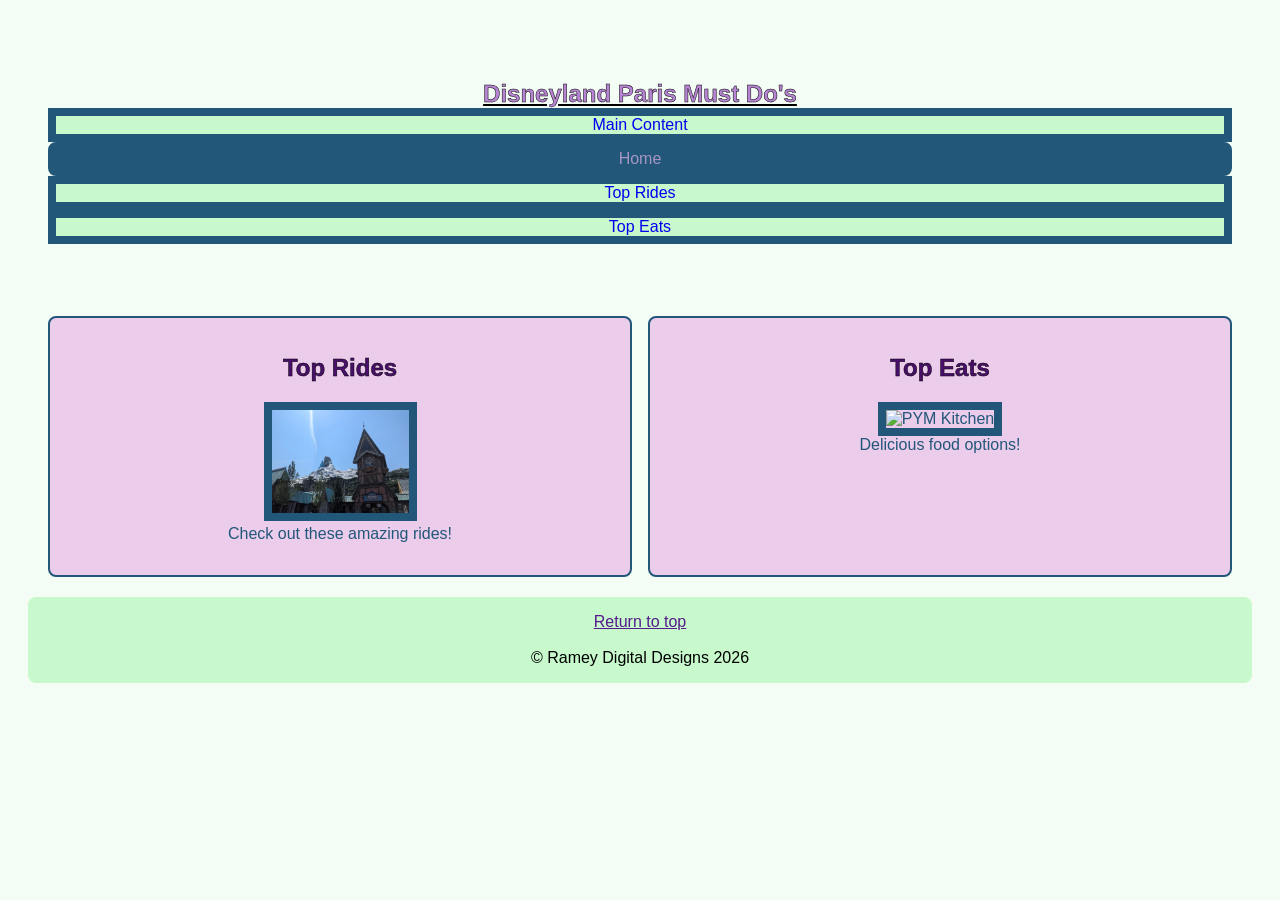
==== index.html @ c16b20e6 "grid changes" ====
<!DOCTYPE html>
<html lang="en">

<head>
    <meta charset="UTF-8">
    <meta name="viewport" content="width=device-width, initial-scale=1.0">
    <title>Disneyland Paris Must Do's</title>

<!-- Links your external style.css file -->
    <link rel="stylesheet" href="css/style.css">
   
    <nav class="navigation">
    <p>     <h1><u>Disneyland Paris Must Do's</u></h1>
        <a href="#main_content">Main Content</a>
        <a href="index.html" class="active">Home</a>
        <a href="top_rides.html" >Top Rides</a>
        <a href="top_eats.html" >Top Eats</a>
    </p>
    </nav>
</head>

        <div class="container">
            <div class="card">
                <h2>Top Rides</h2>
                <p>                
                    <img src="frozen_ever_after.jpg" alt="Frozen Ever After" style="width: 25%; height: auto;">
                    <br>Check out these amazing rides!
                </p>
            </div>
            <div class="card">
                <h2>Top Eats</h2>
                <p>
                    <img src="https://media.disneylandparis.com/d4th/en-usd/images/N038958_2027jul10_lifestyle_marvel_pym_kitchen_restaurant_1-1_tcm1861-252770.jpg?w=1960&f=webp"
                        alt="PYM Kitchen" style="width: 25%; height: auto;">
                    <br>Delicious food options!
                </p>
            </div>
        </div>
    </main>
    <footer><a href="" target="_top">Return to top</a>
        <br><br>&copy; Ramey Digital Designs 2026</footer>
</body>

</html>
---- css/style.css ----
/* Colors to use */
    :root {
    background-color: #c7f9cc30;font-family: 'Roboto', sans-serif; margin: 20px;
    --baltic-blue: #22577a;
    --tropical-teal: #38a3a5;
    --emerald: #57cc99;
    --light-green: #80ed99;
    --tea-green: #c7f9cc;
    --dark-grape: #440865f7; 
    --grape: #9747c2ab;
    --pink: #e7b5e7ab;
    }

.navigation {
    display: grid;
  grid-column: 1 / span 4;
    padding: 20px;
    text-align:center;
}
nav a {
    background-color: var(--tea-green);
    text-decoration: none;
    padding: 1em;
    text-align: center;
    border: 8px solid var(--baltic-blue);
    margin-bottom: 20px;
    list-style-type: none;
    margin: 0;
    padding: 0;
}
nav a:visited {
    text-decoration: none;
}
nav a:hover {
    background-color: var(--baltic-blue);
    color: var(--tea-green);
    border-radius: 8px;
    border: 8px solid var(--tea-green);
}
nav .active {
    background-color: var(--baltic-blue);
    color: var(--pink);
    border-radius: 8px;
    border: 8px solid var(--baltic-blue);
}


main {
    display: grid;
    grid-template-columns: 100%;
    justify-content:space-around;
}
.container {
    display: grid;
    grid-template-columns: 1fr 1fr;
    gap: 1em;
    padding: 20px;
    border: 8px;
}
.card {
    background-color: var(--pink);
    text-decoration: none;
    border: 2px solid var(--baltic-blue);
    color: var(--baltic-blue);
    text-align: center;
    border-radius: 8px;
    padding: 1em;
}

.grid-item {
    padding: 2em;
    background-color: var(--tea-green);
    border: 2px solid var(--baltic-blue);
    color: var(--tropical-teal);
    text-align: center;
    border-radius: 8px;
    font-size: 1.25rem;
}

img {
        max-width: 100%;
        height: auto;
        border: 8px solid var(--baltic-blue);

}
body {
}

    
        h1 {
            color: var(--grape);
            -webkit-text-stroke: .5px #000000;   
            display:contents
        }
        h2 {
            color: var(--dark-grape);
            -webkit-text-stroke: .5px #000000;
            text-align: center;
        }
        h3 {
             /*-webkit-text-stroke: .5px #000000; */    
            text-align: left;
        }
        p {
            display:block;
            text-align: center;
            text-wrap: inherit;
            font-style: normal;
        }
        li{
            display: block;
            text-align: left;
            flex-direction: column;
            text-align: center;
        }
.eats {
    display: flex;

}
footer {
    background-color: var(--tea-green);
    text-align: center;
    padding: 1em;
    border-radius: 8px;
}
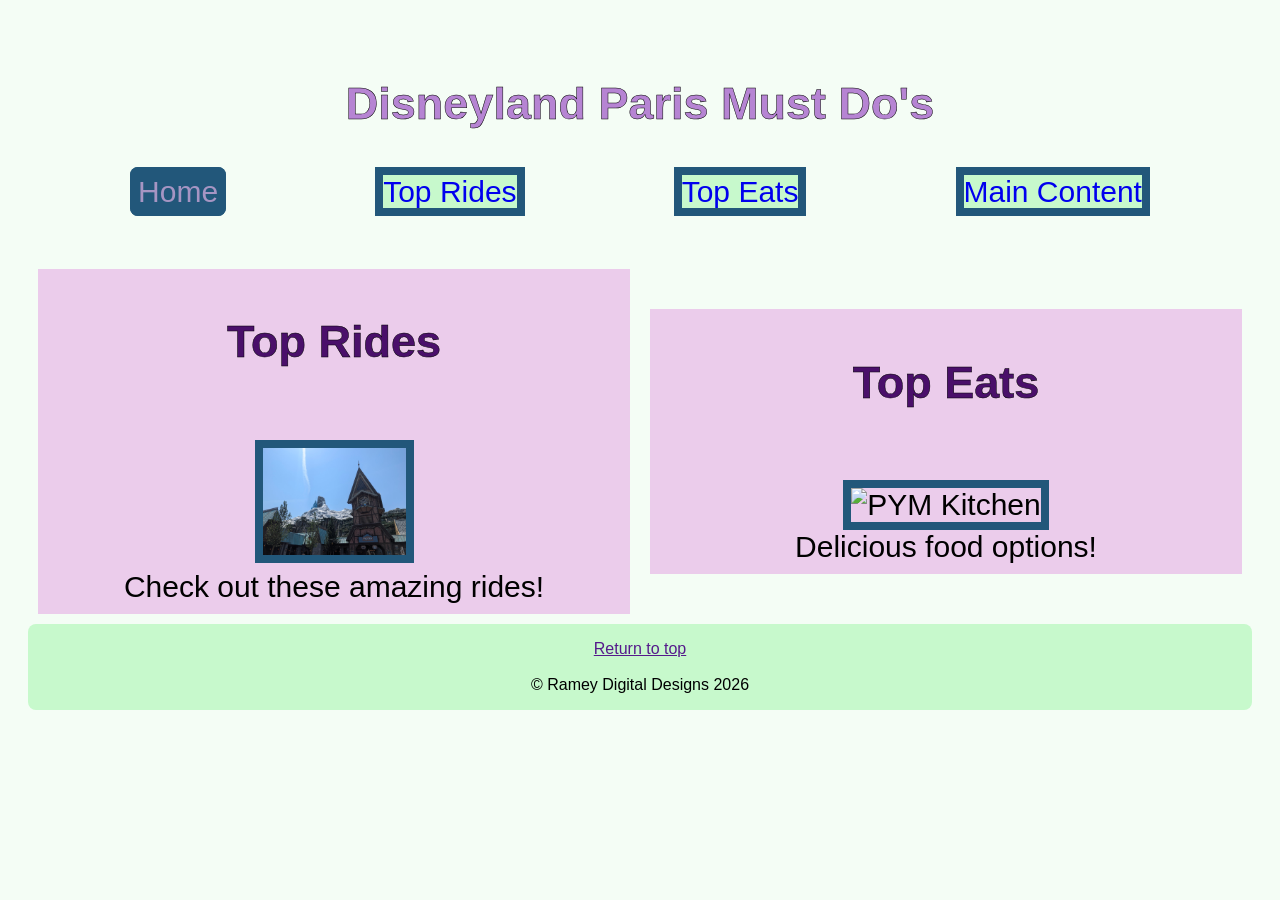
==== commit 7784919d: "added flex container" ====
--- a/index.html
+++ b/index.html
@@ -10,30 +10,29 @@
     <link rel="stylesheet" href="css/style.css">
    
     <nav class="navigation">
-    <p>     <h1><u>Disneyland Paris Must Do's</u></h1>
-        <a href="#main_content">Main Content</a>
-        <a href="index.html" class="active">Home</a>
-        <a href="top_rides.html" >Top Rides</a>
-        <a href="top_eats.html" >Top Eats</a>
-    </p>
+    <div class="grid-container">
+  <div class="item1"><h1>Disneyland Paris Must Do's</h1></div>
+  <div class="item2"><a href="index.html" class="active">Home</a></div>
+  <div class="item3"><a href="top_rides.html" >Top Rides</a></div>  
+  <div class="item4"><a href="top_eats.html" >Top Eats</a></div>
+  <div class="item5"><a href="#main_content">Main Content</a></div>
+
     </nav>
 </head>
 
-        <div class="container">
-            <div class="card">
-                <h2>Top Rides</h2>
-                <p>                
+        <div class="card">
+            <div>
+                <h2>Top Rides</h2>  
+                <br>      
                     <img src="frozen_ever_after.jpg" alt="Frozen Ever After" style="width: 25%; height: auto;">
                     <br>Check out these amazing rides!
-                </p>
             </div>
-            <div class="card">
+            <div>
                 <h2>Top Eats</h2>
-                <p>
+                <br>
                     <img src="https://media.disneylandparis.com/d4th/en-usd/images/N038958_2027jul10_lifestyle_marvel_pym_kitchen_restaurant_1-1_tcm1861-252770.jpg?w=1960&f=webp"
                         alt="PYM Kitchen" style="width: 25%; height: auto;">
                     <br>Delicious food options!
-                </p>
             </div>
         </div>
     </main>
--- a/css/style.css
+++ b/css/style.css
@@ -13,7 +13,7 @@
 
 .navigation {
     display: grid;
-  grid-column: 1 / span 4;
+  grid-column: 1 / span 4/ fr fr fr fr;
     padding: 20px;
     text-align:center;
 }
@@ -50,23 +50,45 @@
     grid-template-columns: 100%;
     justify-content:space-around;
 }
-.container {
+.grid {
     display: grid;
     grid-template-columns: 1fr 1fr;
     gap: 1em;
     padding: 20px;
     border: 8px;
 }
-.card {
-    background-color: var(--pink);
-    text-decoration: none;
-    border: 2px solid var(--baltic-blue);
-    color: var(--baltic-blue);
-    text-align: center;
-    border-radius: 8px;
-    padding: 1em;
+.grid-container {
+  display: grid;
+  grid-template-columns: auto auto auto auto;
+  grid-gap: 5px;
+  padding: 10px;
 }
 
+.grid-container > div {
+  text-align: center;
+  padding: 20px 0;
+  font-size: 30px;
+}
+
+.item1 {
+  grid-column: 1 / span 4;
+}
+.card {
+    display: flex;
+    align-content: center;
+    align-items: center;
+    flex-direction: row;
+
+}
+.card div {
+  background-color: var(--pink);
+  width: 50%;
+  margin: 10px;
+  padding: 10px;
+  text-align: center;  
+  font-size: 30px;
+
+}
 .grid-item {
     padding: 2em;
     background-color: var(--tea-green);
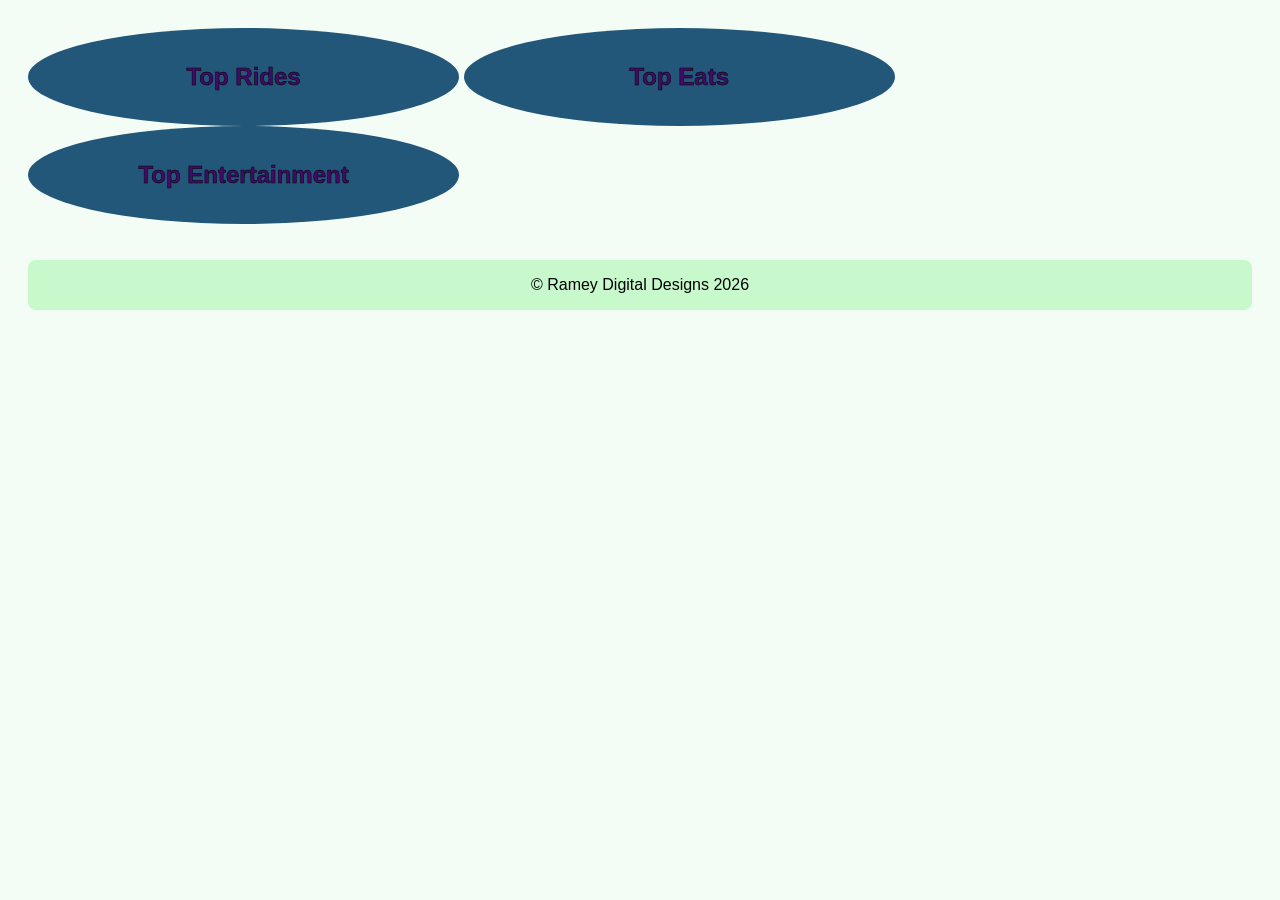
==== commit 92a664b2: "Buttons on homne page" ====
--- a/index.html
+++ b/index.html
@@ -8,36 +8,25 @@
 
 <!-- Links your external style.css file -->
     <link rel="stylesheet" href="css/style.css">
-   
-    <nav class="navigation">
-    <div class="grid-container">
-  <div class="item1"><h1>Disneyland Paris Must Do's</h1></div>
-  <div class="item2"><a href="index.html" class="active">Home</a></div>
-  <div class="item3"><a href="top_rides.html" >Top Rides</a></div>  
-  <div class="item4"><a href="top_eats.html" >Top Eats</a></div>
-  <div class="item5"><a href="#main_content">Main Content</a></div>
 
-    </nav>
 </head>
 
-        <div class="card">
-            <div>
-                <h2>Top Rides</h2>  
-                <br>      
-                    <img src="frozen_ever_after.jpg" alt="Frozen Ever After" style="width: 25%; height: auto;">
-                    <br>Check out these amazing rides!
-            </div>
-            <div>
-                <h2>Top Eats</h2>
-                <br>
-                    <img src="https://media.disneylandparis.com/d4th/en-usd/images/N038958_2027jul10_lifestyle_marvel_pym_kitchen_restaurant_1-1_tcm1861-252770.jpg?w=1960&f=webp"
-                        alt="PYM Kitchen" style="width: 25%; height: auto;">
-                    <br>Delicious food options!
-            </div>
-        </div>
+    <a href="top_rides.html" class="button button1"> 
+        <h2>Top Rides</h2>  
+    </a>
+    <a href="top_eats.html" class="button button2"> 
+        <h2>Top Eats</h2> 
+    </a>
+    <a href="top_entertainment.html" class="button button3"> 
+        <h2>Top Entertainment</h2>  
+    </a>
     </main>
-    <footer><a href="" target="_top">Return to top</a>
-        <br><br>&copy; Ramey Digital Designs 2026</footer>
+    <br>
+    <br>
+    <br>
+    <footer>
+        &copy; Ramey Digital Designs 2026
+    </footer>
 </body>
 
 </html>
--- a/css/style.css
+++ b/css/style.css
@@ -69,6 +69,15 @@
   padding: 20px 0;
   font-size: 30px;
 }
+.grid-item {
+    padding: 2em;
+    background-color: var(--tea-green);
+    border: 2px solid var(--baltic-blue);
+    color: var(--tropical-teal);
+    text-align: center;
+    border-radius: 8px;
+    font-size: 1.25rem;
+}
 
 .item1 {
   grid-column: 1 / span 4;
@@ -89,14 +98,59 @@
   font-size: 30px;
 
 }
-.grid-item {
-    padding: 2em;
-    background-color: var(--tea-green);
-    border: 2px solid var(--baltic-blue);
-    color: var(--tropical-teal);
-    text-align: center;
-    border-radius: 8px;
-    font-size: 1.25rem;
+.card-center {
+    display: flex;
+    text-align: center;
+    align-content: center;
+    align-items: center;
+    flex-direction: column;
+
+}
+.card-center div {
+    color: var(--dark-grape);
+    width: 75%;
+    text-align: center;  
+    font-size: 30px;
+
+
+}
+.button {
+    background-color: var(--baltic-blue);
+    border: 2ps solid var(--emerald);
+    color: white;
+    padding: 15px 32px;
+    text-align: center;
+    text-decoration: none;
+    display: inline-block;
+    border-radius: 50%;
+    font-size: 16px;
+    transition-duration: 0.4s;
+    width:30%;
+    cursor: pointer;
+}
+.button1:hover {
+  background-color: var(--dark-grape);
+  box-shadow:0 8px 16px 0 rgba(0,0,0,0.6)
+}
+.button2:hover {
+  background-color: var(--light-green);
+  box-shadow:0 8px 16px 0 rgba(0,0,0,0.6)
+}
+.button3:hover {
+  background-color: var(--tropical-teal);
+  box-shadow:0 8px 16px 0 rgba(0,0,0,0.6)
+}
+.button1:hover h2 {
+  color: var(--tea-green);         /* Overrides text color */
+
+}
+.button2:hover h2 {
+  color: var(--grape);         /* Overrides text color */
+
+}
+.button3:hover h2 {
+  color: var(--pink);         /* Overrides text color */
+
 }
 
 img {
@@ -130,7 +184,6 @@
             font-style: normal;
         }
         li{
-            display: block;
             text-align: left;
             flex-direction: column;
             text-align: center;
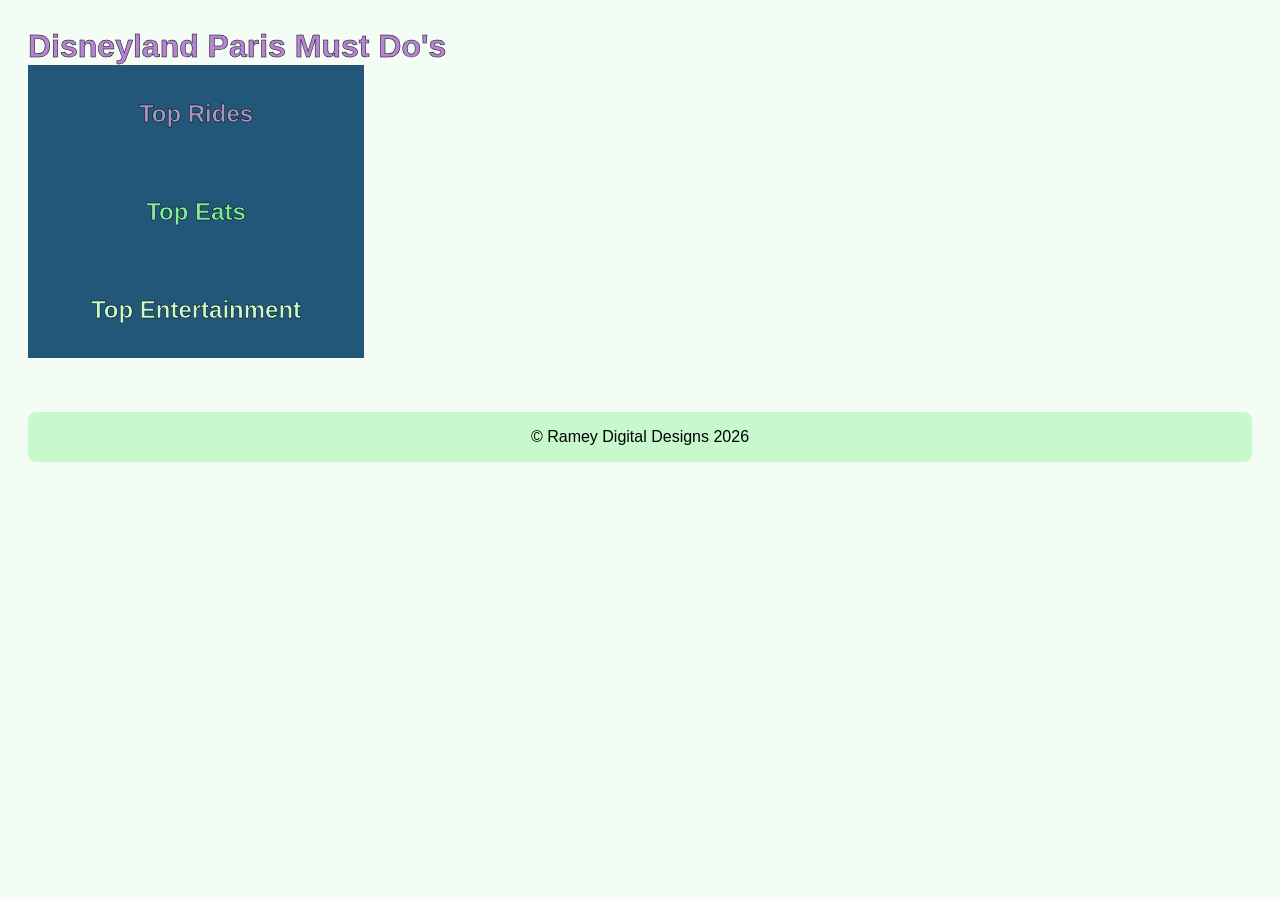
==== commit b94810db: "navigation" ====
--- a/index.html
+++ b/index.html
@@ -10,7 +10,9 @@
     <link rel="stylesheet" href="css/style.css">
 
 </head>
-
+<main>
+<h1>Disneyland Paris Must Do's</h1>
+<div class="navigation">
     <a href="top_rides.html" class="button button1"> 
         <h2>Top Rides</h2>  
     </a>
@@ -20,12 +22,13 @@
     <a href="top_entertainment.html" class="button button3"> 
         <h2>Top Entertainment</h2>  
     </a>
+    </div>
     </main>
     <br>
     <br>
     <br>
     <footer>
-        &copy; Ramey Digital Designs 2026
+           <div>&copy; Ramey Digital Designs 2026</div>
     </footer>
 </body>
 
--- a/css/style.css
+++ b/css/style.css
@@ -11,12 +11,6 @@
     --pink: #e7b5e7ab;
     }
 
-.navigation {
-    display: grid;
-  grid-column: 1 / span 4/ fr fr fr fr;
-    padding: 20px;
-    text-align:center;
-}
 nav a {
     background-color: var(--tea-green);
     text-decoration: none;
@@ -114,22 +108,25 @@
 
 
 }
+.navigation{
+      display: flex;
+    flex-wrap: wrap;
+    flex-direction: column;
+}
+
 .button {
     background-color: var(--baltic-blue);
-    border: 2ps solid var(--emerald);
-    color: white;
-    padding: 15px 32px;
+    padding: 15px;
     text-align: center;
     text-decoration: none;
-    display: inline-block;
-    border-radius: 50%;
     font-size: 16px;
     transition-duration: 0.4s;
-    width:30%;
+    width:25%;
     cursor: pointer;
+
 }
 .button1:hover {
-  background-color: var(--dark-grape);
+  background-color: var(--emerald);
   box-shadow:0 8px 16px 0 rgba(0,0,0,0.6)
 }
 .button2:hover {
@@ -140,18 +137,33 @@
   background-color: var(--tropical-teal);
   box-shadow:0 8px 16px 0 rgba(0,0,0,0.6)
 }
+
+/* Overrides h2 commands while part of a button */
+
+.button1 h2 {
+  color: var(--pink);    
+ 
+}
 .button1:hover h2 {
-  color: var(--tea-green);         /* Overrides text color */
+  color: var(--dark-grape);       
+
+}
+.button2 h2 {
+  color: var(--light-green);        
 
 }
 .button2:hover h2 {
-  color: var(--grape);         /* Overrides text color */
+  color: var(--grape);       
+}
+.button3 h2 {
+  color: var(--tea-green);       
 
 }
 .button3:hover h2 {
-  color: var(--pink);         /* Overrides text color */
-
-}
+  color: var(--dark-grape);        
+
+}
+/* End of override */
 
 img {
         max-width: 100%;
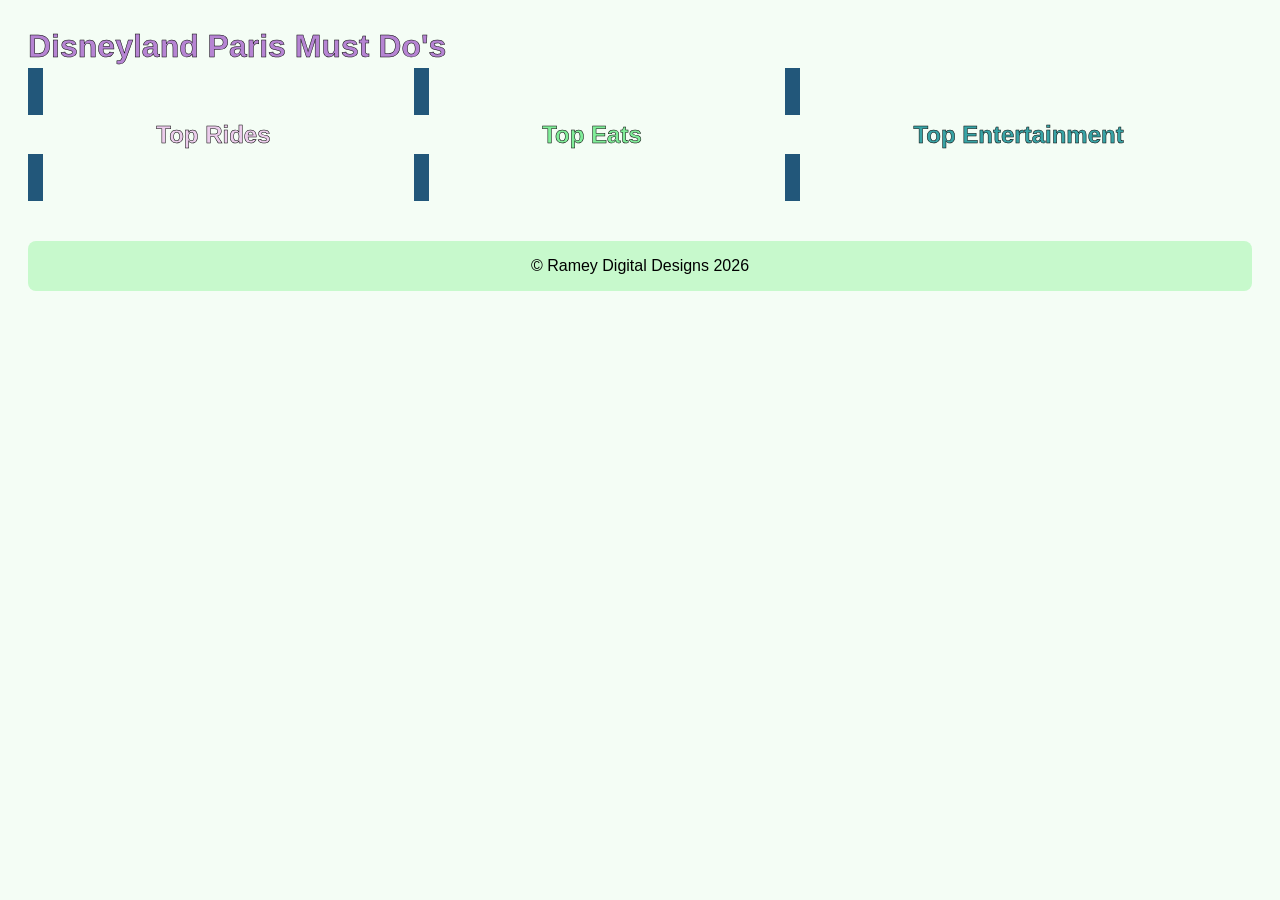
==== commit 1a49b2c0: "main page button" ====
--- a/index.html
+++ b/index.html
@@ -10,19 +10,27 @@
     <link rel="stylesheet" href="css/style.css">
 
 </head>
-<main>
-<h1>Disneyland Paris Must Do's</h1>
-<div class="navigation">
-    <a href="top_rides.html" class="button button1"> 
-        <h2>Top Rides</h2>  
-    </a>
-    <a href="top_eats.html" class="button button2"> 
-        <h2>Top Eats</h2> 
-    </a>
-    <a href="top_entertainment.html" class="button button3"> 
+
+<main>   
+       <div><h1>Disneyland Paris Must Do's</h1></div> 
+       <br>
+    <div class="navigation-flex"> 
+    <div class="navigation-flex-item">
+        <a href="top_rides.html" class="button button1"> 
+            <h2>Top Rides</h2>  
+        </a>
+    </div>
+    <div class="navigation-flex-item">
+        <a href="top_eats.html" class="button button2"> 
+            <h2>Top Eats</h2> 
+        </a>
+    </div>
+    <div class="navigation-flex-item">
+        <a href="top_entertainment.html" class="button button3"> 
         <h2>Top Entertainment</h2>  
-    </a>
+        </a>
     </div>
+</div>
     </main>
     <br>
     <br>
--- a/css/style.css
+++ b/css/style.css
@@ -108,11 +108,21 @@
 
 
 }
-.navigation{
-      display: flex;
-    flex-wrap: wrap;
-    flex-direction: column;
-}
+.navigation-flex {
+  display: flex;                  /* Activates flexbox layout */
+  flex-direction: row;            /* row (horizontal) | column (vertical) */
+  flex-wrap: nowrap;              /* nowrap (single line) | wrap (multi-line) */
+  justify-content: space-between;        /* Aligns items on main-axis: flex-start | flex-end | space-between | space-around */
+  align-items: center;            /* Aligns items on cross-axis: stretch | flex-start | flex-end | baseline */
+  gap: 15px;  
+}
+.navigation-flex-item{
+  /* The shorthand property for: flex-grow | flex-shrink | flex-basis */
+  flex: 1 1 auto;                 /* flex: 1; makes all items equal size */
+  align-self: auto;               /* Overrides parent align-items for this specific item */
+  order: 1;                       /* Controls the visual stack order of the item */
+}
+
 
 .button {
     background-color: var(--baltic-blue);
@@ -130,11 +140,11 @@
   box-shadow:0 8px 16px 0 rgba(0,0,0,0.6)
 }
 .button2:hover {
-  background-color: var(--light-green);
+  background-color: var(--tropical-teal);
   box-shadow:0 8px 16px 0 rgba(0,0,0,0.6)
 }
 .button3:hover {
-  background-color: var(--tropical-teal);
+  background-color: var(--grape);
   box-shadow:0 8px 16px 0 rgba(0,0,0,0.6)
 }
 
@@ -156,7 +166,7 @@
   color: var(--grape);       
 }
 .button3 h2 {
-  color: var(--tea-green);       
+  color: var(--tropical-teal);       
 
 }
 .button3:hover h2 {
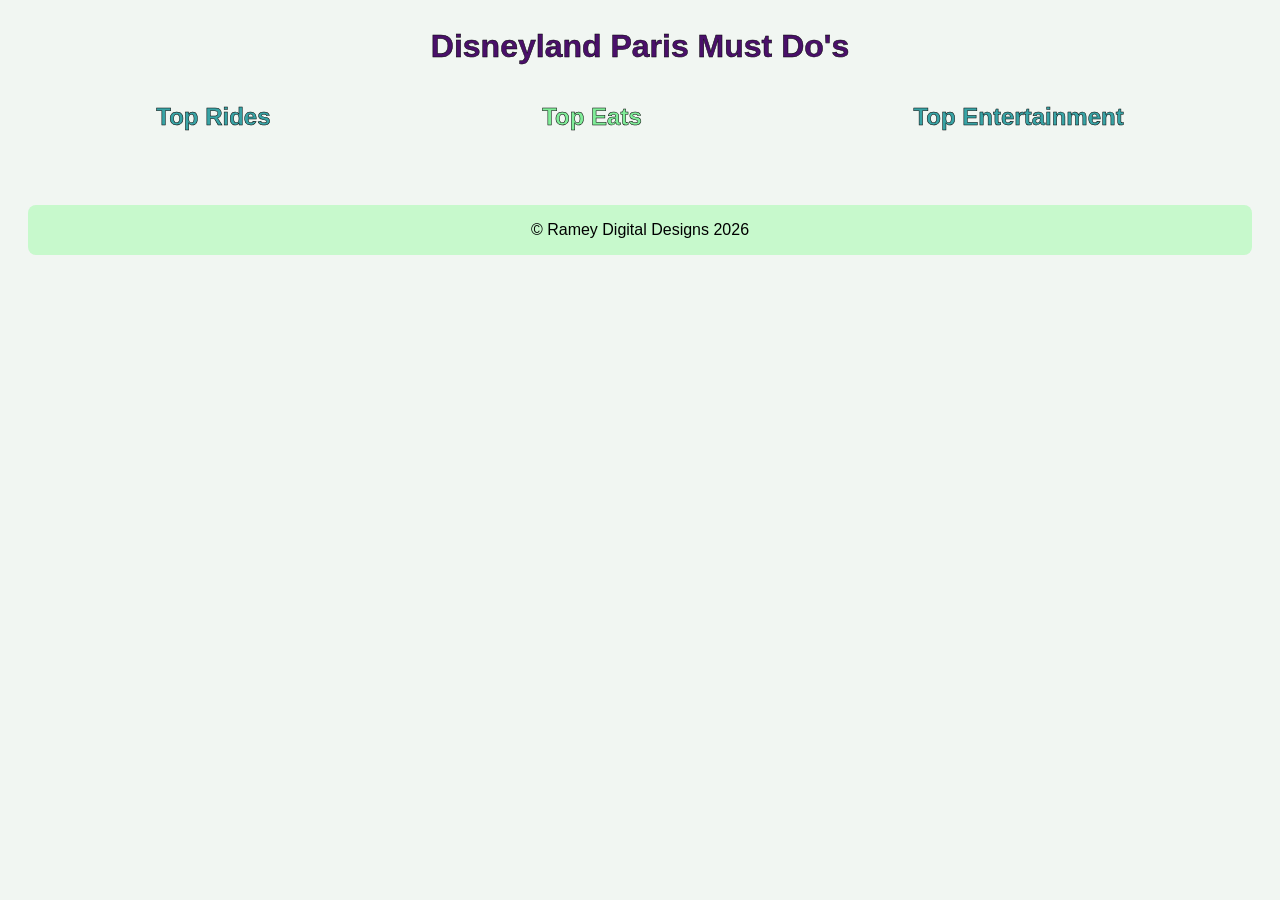
==== commit a5ef89d2: "save lots" ====
--- a/index.html
+++ b/index.html
@@ -12,7 +12,7 @@
 </head>
 
 <main>   
-       <div><h1>Disneyland Paris Must Do's</h1></div> 
+      <center><div><h1>Disneyland Paris Must Do's</h1></div> </center>
        <br>
     <div class="navigation-flex"> 
     <div class="navigation-flex-item">
--- a/css/style.css
+++ b/css/style.css
@@ -1,6 +1,6 @@
      /* Colors to use */
     :root {
-    background-color: #c7f9cc30;font-family: 'Roboto', sans-serif; margin: 20px;
+    background-color: #f0f5f1e5;font-family: 'Roboto', sans-serif; margin: 20px;
     --baltic-blue: #22577a;
     --tropical-teal: #38a3a5;
     --emerald: #57cc99;
@@ -33,7 +33,7 @@
 }
 nav .active {
     background-color: var(--baltic-blue);
-    color: var(--pink);
+    color: var(--tea-green);
     border-radius: 8px;
     border: 8px solid var(--baltic-blue);
 }
@@ -53,28 +53,23 @@
 }
 .grid-container {
   display: grid;
-  grid-template-columns: auto auto auto auto;
+  grid-template-columns: auto auto;
   grid-gap: 5px;
-  padding: 10px;
-}
-
-.grid-container > div {
-  text-align: center;
-  padding: 20px 0;
-  font-size: 30px;
-}
+  padding: 5px;
+}
+
 .grid-item {
     padding: 2em;
     background-color: var(--tea-green);
-    border: 2px solid var(--baltic-blue);
-    color: var(--tropical-teal);
+    border: 1px solid var(--baltic-blue);
+    color: var(--dark-grape);
     text-align: center;
     border-radius: 8px;
     font-size: 1.25rem;
-}
-
-.item1 {
-  grid-column: 1 / span 4;
+} 
+
+.item {
+  grid-column-start: auto;
 }
 .card {
     display: flex;
@@ -109,24 +104,22 @@
 
 }
 .navigation-flex {
-  display: flex;                  /* Activates flexbox layout */
-  flex-direction: row;            /* row (horizontal) | column (vertical) */
-  flex-wrap: nowrap;              /* nowrap (single line) | wrap (multi-line) */
-  justify-content: space-between;        /* Aligns items on main-axis: flex-start | flex-end | space-between | space-around */
-  align-items: center;            /* Aligns items on cross-axis: stretch | flex-start | flex-end | baseline */
+  display: flex;                  
+  flex-direction: row;            
+  flex-wrap: nowrap;             
+  justify-content: space-between;       
+  align-items: center;            
   gap: 15px;  
 }
 .navigation-flex-item{
-  /* The shorthand property for: flex-grow | flex-shrink | flex-basis */
-  flex: 1 1 auto;                 /* flex: 1; makes all items equal size */
-  align-self: auto;               /* Overrides parent align-items for this specific item */
-  order: 1;                       /* Controls the visual stack order of the item */
-}
-
+
+  flex: 1 1 auto;                
+  align-self: auto;             
+  order: 1;                       
+}
 
 .button {
-    background-color: var(--baltic-blue);
-    padding: 15px;
+    padding: 0px;
     text-align: center;
     text-decoration: none;
     font-size: 16px;
@@ -148,10 +141,10 @@
   box-shadow:0 8px 16px 0 rgba(0,0,0,0.6)
 }
 
-/* Overrides h2 commands while part of a button */
+/*Overrides h2 commands while part of a button*/
 
 .button1 h2 {
-  color: var(--pink);    
+  color: var(--tropical-teal);    
  
 }
 .button1:hover h2 {
@@ -173,7 +166,7 @@
   color: var(--dark-grape);        
 
 }
-/* End of override */
+/*End of override */
 
 img {
         max-width: 100%;
@@ -186,7 +179,7 @@
 
     
         h1 {
-            color: var(--grape);
+            color: var(--dark-grape);
             -webkit-text-stroke: .5px #000000;   
             display:contents
         }
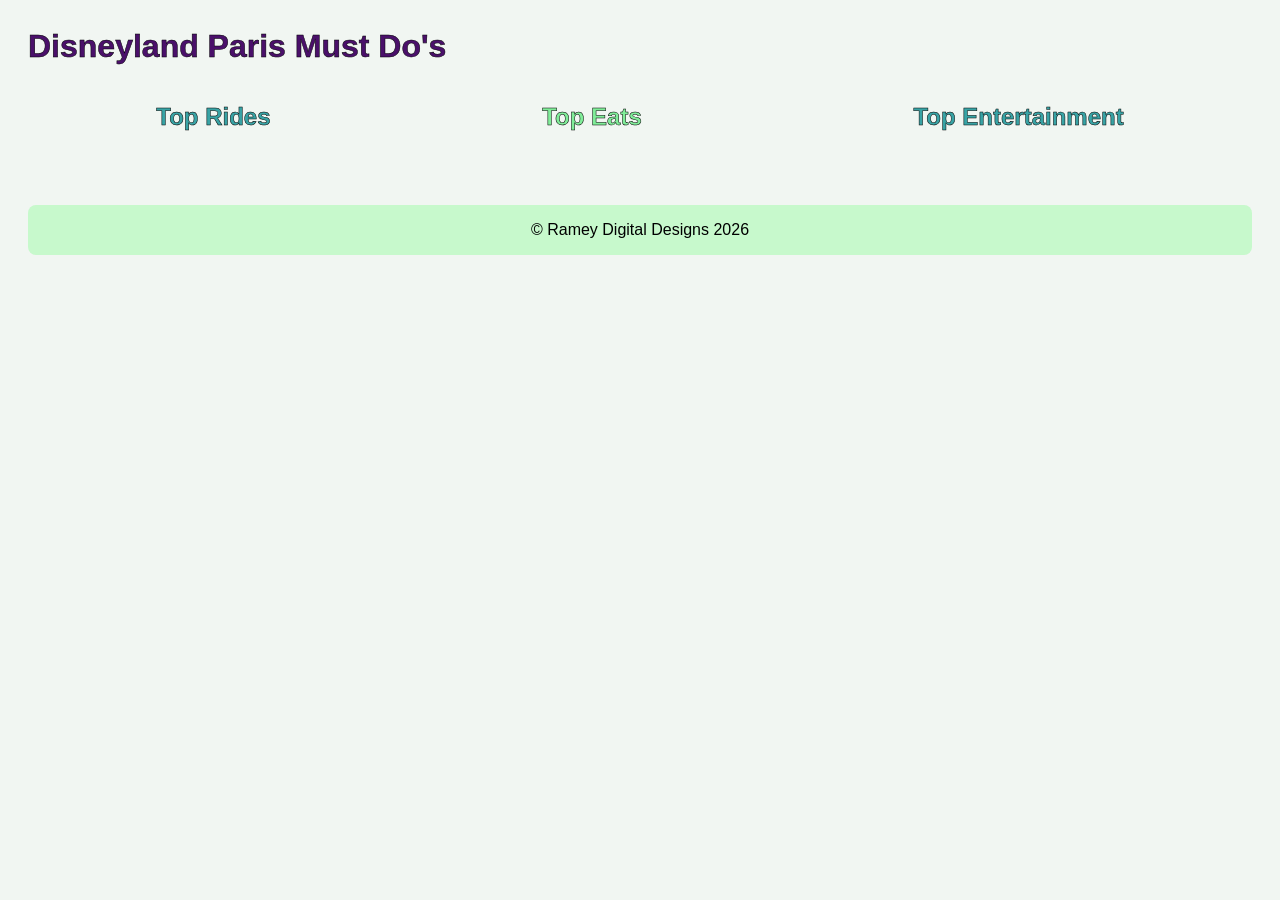
==== commit cea7eaaa: "fixed html" ====
--- a/index.html
+++ b/index.html
@@ -12,7 +12,7 @@
 </head>
 
 <main>   
-      <center><div><h1>Disneyland Paris Must Do's</h1></div> </center>
+     <div><h1>Disneyland Paris Must Do's</h1></div>
        <br>
     <div class="navigation-flex"> 
     <div class="navigation-flex-item">
--- a/css/style.css
+++ b/css/style.css
@@ -51,26 +51,37 @@
     padding: 20px;
     border: 8px;
 }
+
+
+.grid-item {
+    padding: 1em;
+    background-color: var(--tea-green);
+    border: .5px solid var(--baltic-blue);
+    color: var(--dark-grape);
+    text-align: center;
+    border-radius: 4px;
+    font-size: 1.25rem;
+}
 .grid-container {
-  display: grid;
-  grid-template-columns: auto auto;
+display: -moz-groupbox
+
+}
+.item1 {
+  grid-template-rows: auto;
   grid-gap: 5px;
   padding: 5px;
-}
-
-.grid-item {
-    padding: 2em;
-    background-color: var(--tea-green);
-    border: 1px solid var(--baltic-blue);
-    color: var(--dark-grape);
-    text-align: center;
-    border-radius: 8px;
-    font-size: 1.25rem;
+  margin: 10px;
+  text-align-last: center;
 } 
-
-.item {
-  grid-column-start: auto;
-}
+.item2 {
+  display: grid;
+  grid-template-rows: auto auto auto;
+  box-align:right;
+  grid-gap: 2px;
+  padding: 0px;
+  margin: 5px
+} 
+
 .card {
     display: flex;
     align-content: center;
@@ -181,7 +192,8 @@
         h1 {
             color: var(--dark-grape);
             -webkit-text-stroke: .5px #000000;   
-            display:contents
+            display:contents;
+
         }
         h2 {
             color: var(--dark-grape);
@@ -204,7 +216,8 @@
             text-align: center;
         }
 .eats {
-    display: flex;
+    border-radius: 10%;
+   list-style: none;
 
 }
 footer {
